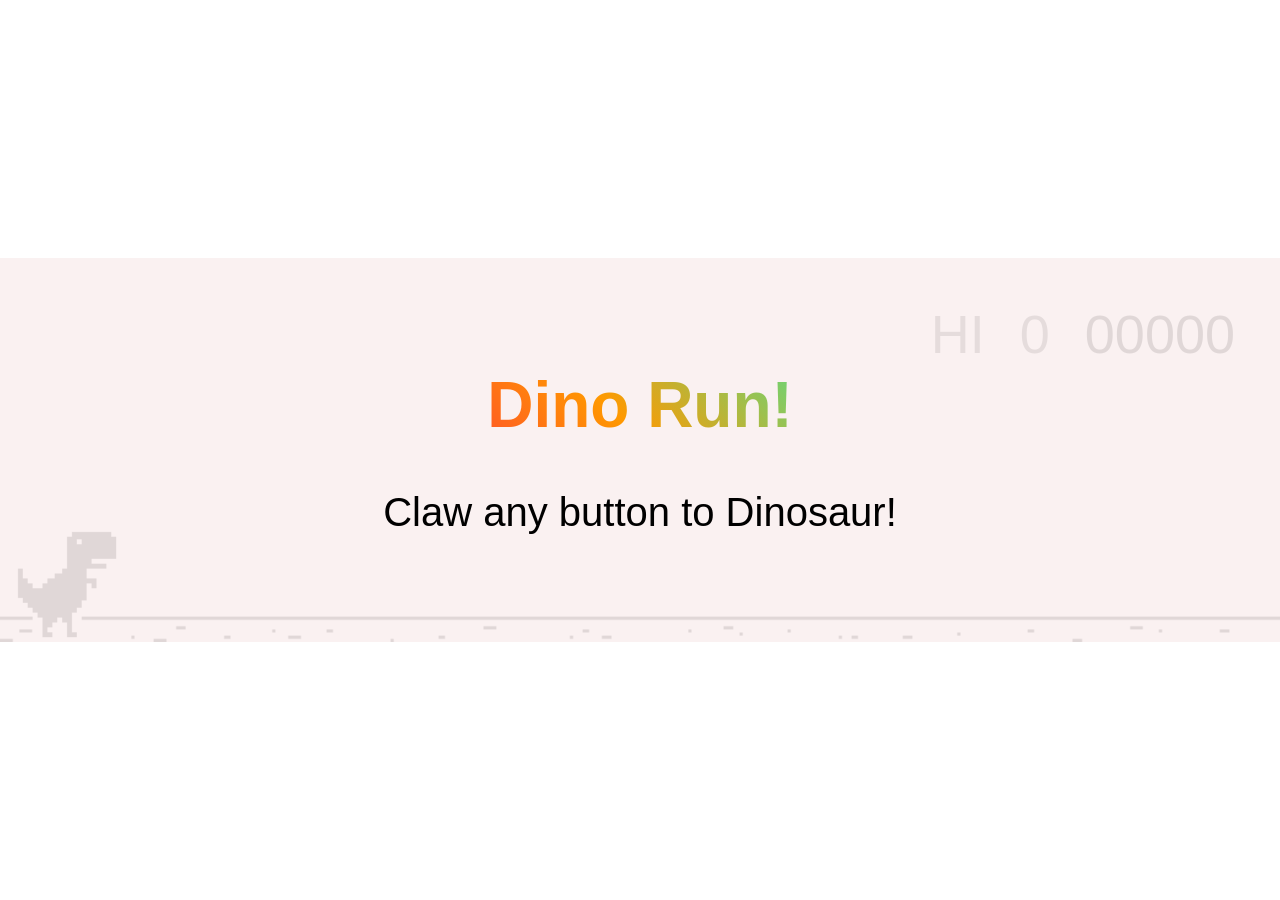
==== index.html @ 2ddb3547 "Add files via upload Reuploaded to root" ====
<!DOCTYPE html>
<html lang="en">
<head>
    <meta charset="UTF-8">
    <meta name="viewport" content="width=device-width, initial-scale=1.0">
    <title>Document</title>
    <link rel="stylesheet" href="style.css">
    <script src="script.js" type="module"></script>
</head>
<body>
    <div class="world" data-world>
        <div class="score">
            <span class="highscore-label">HI</span> <span data-highscore>00000</span>
            <span data-score>00000</span>
        </div>
        <div class="start" data-start-screen>
            <h1 class="game-title" data-game-title>Dino Run!</h1>
            <p class="msg" data-msg>Claw any button to Dinosaur!</p>
        </div>
        <img src="imgs/ground.png" class="ground" data-ground>
        <img src="imgs/ground.png" class="ground" data-ground>
        <img src="imgs/dino-stationary.png" class="dino" data-dino>
    </div>
</body>
</html>
---- style.css ----
*, *::before, *::after {
    box-sizing: border-box;
    user-select: none;
    font-family: Jello Stone, sans-serif;
}

body {
    margin: 0;
    display: flex;
    justify-content: center;
    align-items: center;
    min-height: 100vh;
}

.world {
    overflow: hidden;
    position: relative;
    width: 100%; 
    height: 500px;
}

.score {
    position: absolute;
    top: 5vmin;
    right: 5vmin;
    font-size: 6vmin;
    color: #535353;
}

[data-highscore], .highscore-label {
    color: #747474; 
    margin-right: 20px;
}

.start {
    position: absolute;
    top: 0;
    bottom: 0;
    left: 0;
    right: 0;
    background-color: rgba(249, 239, 239, 0.85);
    display: flex;
    flex-direction: column;
    justify-content: center;
    align-items: center;
    z-index: 10;
    font-size: 5vmin;
}

.game-title {
    font-size: 4rem;
    margin-bottom: 0.5rem;
    background: linear-gradient(45deg, #ff0055, #ff9900, #00ffcc, #3300ff, #ff0055);
    background-size: 400% 400%;
    -webkit-background-clip: text;
    -webkit-text-fill-color: transparent;
    animation: colorPhase 6s ease infinite;
}

.game-title.game-over {
    background-color: none;
    -webkit-text-fill-color: #e50914;
    color: #e50914;
    animation: none;
}

.msg {
    font-size: 2.5rem;
}

.hide {
    display: none !important;
}

.ground {
    --left: 0;
    position: absolute;
    width: 300%;
    bottom: 0;
    left: calc(var(--left) * 1%)
}

.dino {
    --bottom: 0;
    position: absolute;
    left: 1%; 
    height: 30%;
    bottom: calc(var(--bottom) * 1%);
}

.cactus {
    position: absolute;
    left: calc(var(--left) * 1%);
    height: 30%;
    bottom: 0;
}

@keyframes colorPhase {
    0% {
        background-position: 0% 50%;
    }
    50% {
        background-position: 100% 50%;
    }
    100% {
        background-position: 50% 0%;
    }
}
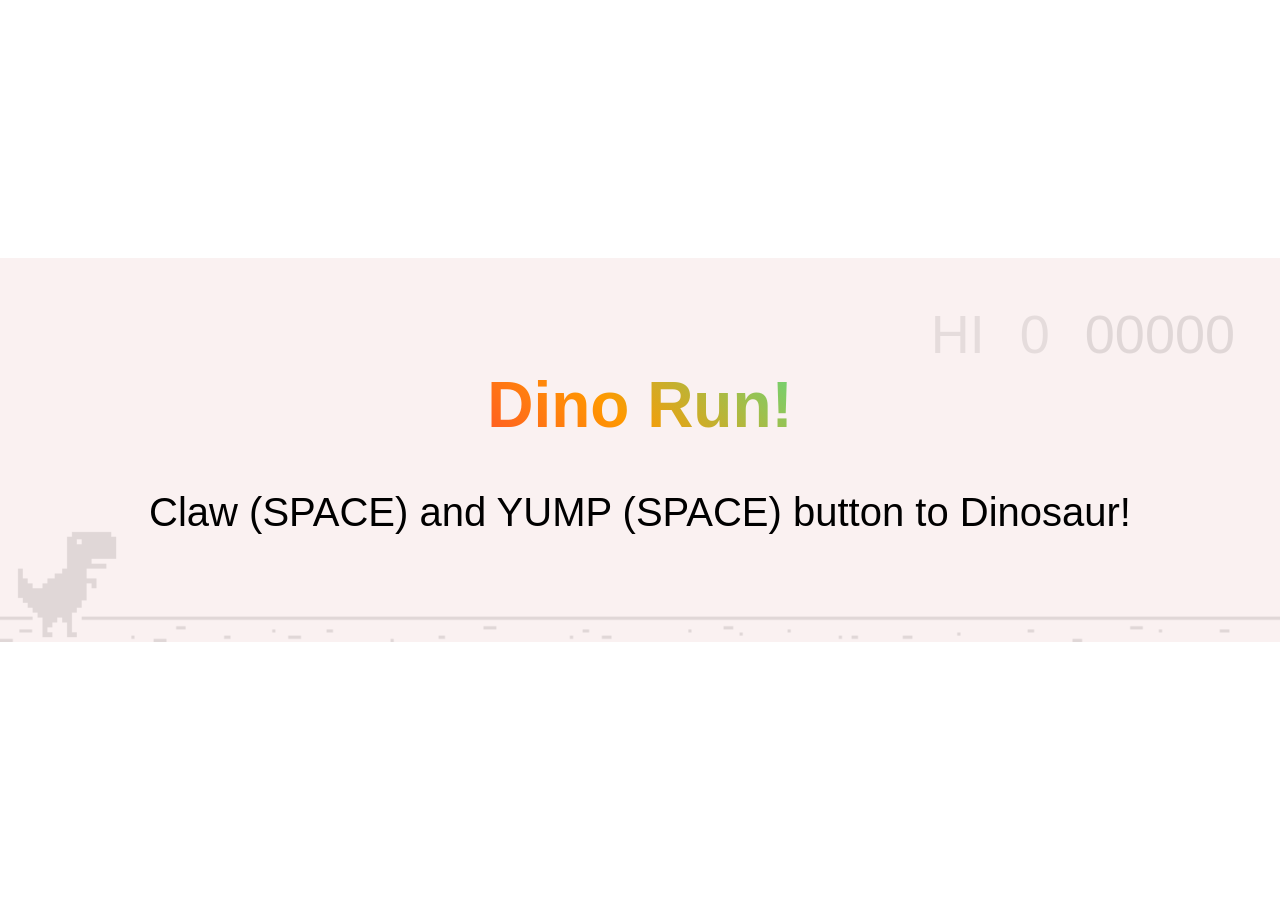
==== commit 604bf78f: "Update index.html Added a little clarity" ====
--- a/index.html
+++ b/index.html
@@ -15,11 +15,11 @@
         </div>
         <div class="start" data-start-screen>
             <h1 class="game-title" data-game-title>Dino Run!</h1>
-            <p class="msg" data-msg>Claw any button to Dinosaur!</p>
+            <p class="msg" data-msg>Claw (SPACE) and YUMP (SPACE) button to Dinosaur!</p>
         </div>
         <img src="imgs/ground.png" class="ground" data-ground>
         <img src="imgs/ground.png" class="ground" data-ground>
         <img src="imgs/dino-stationary.png" class="dino" data-dino>
     </div>
 </body>
-</html>+</html>
